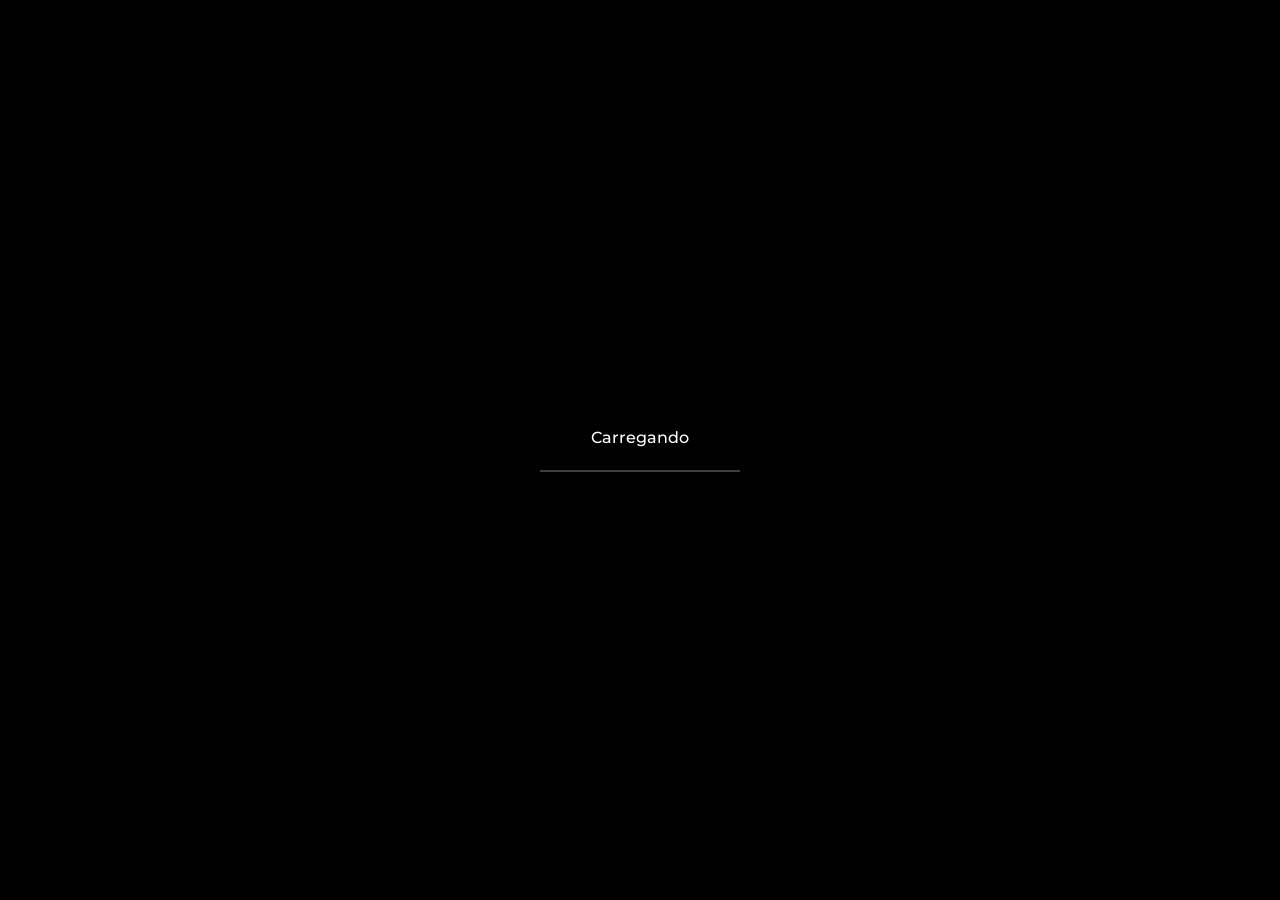
==== page.html @ 43650e99 "Submissão do projeto e suas extensões Submissão do projeto e suas extensões" ====
<!DOCTYPE html>
<html lang="pt-BR">

<head>
    <meta charset="UTF-8">
    <meta http-equiv="X-UA-Compatible" content="IE=edge">
    <link  rel="stylesheet" href="https://cdnjs.cloudflare.com/ajax/libs/font-awesome/5.8.1/css/all.min.css">
    <link  rel="stylesheet" href="https://fonts.googleapis.com/css?family=Montserrat&amp;display=swap"rel="stylesheet">
    <link rel="stylesheet" href="styles.css">
    <script src="script.js"></script>
    <script src="https://unpkg.com/imagesloaded@4/imagesloaded.pkgd.min.js"></script>
    <script src="https://cdnjs.cloudflare.com/ajax/libs/gsap/3.3.3/gsap.min.js"></script>
    

    <div class="app">

        <div class="cardList">
            <button class="cardList__btn btn btn--left">
                <div class="icon">
                    <svg>
                        <use xlink:href="#arrow-left"></use>
                    </svg>
                </div>
            </button>
    
            <div class="cards__wrapper">
                <div class="card current--card">
                    <div class="card__image">
                        <img src="https://images.unsplash.com/photo-1543286386-713bdd548da4?ixlib=rb-4.0.3&ixid=MnwxMjA3fDB8MHxwaG90by1wYWdlfHx8fGVufDB8fHx8&auto=format&fit=crop&w=1000&q=80" alt="" />
                    </div>
                </div>
    
                <div class="card next--card">
                    <div class="card__image">
                        <img src="https://images.unsplash.com/photo-1515879218367-8466d910aaa4?ixlib=rb-4.0.3&ixid=MnwxMjA3fDB8MHxwaG90by1wYWdlfHx8fGVufDB8fHx8&auto=format&fit=crop&w=1000&q=80" alt="" />
                    </div>
                </div>
    
                <div class="card previous--card">
                    <div class="card__image">
                        <img src="https://images.unsplash.com/photo-1564153917476-7b5c9ad887ab?ixlib=rb-4.0.3&ixid=MnwxMjA3fDB8MHxwaG90by1wYWdlfHx8fGVufDB8fHx8&auto=format&fit=crop&w=1000&q=80" alt="" />
                    </div>
                </div>
            </div>
    
            <button class="cardList__btn btn btn--right">
                <div class="icon">
                    <svg>
                        <use xlink:href="#arrow-right"></use>
                    </svg>
                </div>
            </button>
        </div>
    
        <div class="infoList">
            <div class="info__wrapper">
                <div class="info current--info">
                    <h1 class="text name">DATA</h1>
                    <h4 class="text location">Science</h4>
                    <p class="text description">Análise de dados e BI, Elaboração de dashboards em diversas plataformas e GIS.</p>
                </div>
    
                <div class="info next--info">
                    <h1 class="text name">PROGRAMAÇÃO</h1>
                    <h4 class="text location">Backend</h4>
                    <p class="text description"> Linguagem Python e JavaScript.</p>
                </div>
    
                <div class="info previous--info">
                    <h1 class="text name">GESTÃO</h1>
                    <h4 class="text location">Ambiental</h4>
                    <p class="text description"> Auluno do curso de Tecnologia em Gestão Ambiental no IFRN.</p>
                </div>
            </div>
        </div>
    
    
        <div class="app__bg">
            <div class="app__bg__image current--image">
                <img src="https://images.unsplash.com/photo-1564153917476-7b5c9ad887ab?ixlib=rb-4.0.3&ixid=MnwxMjA3fDB8MHxwaG90by1wYWdlfHx8fGVufDB8fHx8&auto=format&fit=crop&w=1000&q=80" alt="" />
            </div>
            <div class="app__bg__image next--image">
                <img src="https://images.unsplash.com/photo-1515879218367-8466d910aaa4?ixlib=rb-4.0.3&ixid=MnwxMjA3fDB8MHxwaG90by1wYWdlfHx8fGVufDB8fHx8&auto=format&fit=crop&w=1000&q=80" alt="" />
            </div>
            <div class="app__bg__image previous--image">
                <img src="https://images.unsplash.com/photo-1564153917476-7b5c9ad887ab?ixlib=rb-4.0.3&ixid=MnwxMjA3fDB8MHxwaG90by1wYWdlfHx8fGVufDB8fHx8&auto=format&fit=crop&w=1000&q=80" alt="" />
            </div>
        </div>
    </div>
    
    <div class="loading__wrapper">
        <div class="loader--text">Carregando</div>
        <div class="loader"> <span></span>
        </div>
    </div>
    
    
    <svg class="icons" style="display: none;">
        <symbol id="arrow-left" xmlns='http://www.w3.org/2000/svg' viewBox='0 0 512 512'>
            <polyline points='328 112 184 256 328 400'
                         style='fill:none;stroke:#fff;stroke-linecap:round;stroke-linejoin:round;stroke-width:48px' />
        </symbol>
        <symbol id="arrow-right" xmlns='http://www.w3.org/2000/svg' viewBox='0 0 512 512'>
            <polyline points='184 112 328 256 184 400'
                         style='fill:none;stroke:#fff;stroke-linecap:round;stroke-linejoin:round;stroke-width:48px' />
        </symbol>
    </svg>
    
    
    
    
    

    
    
    
    
    
    <div class="support">
        <a href="https://linkedin.com" target="_blank"><i class="fab fa-linkedin"></i></a>
        <a href="https://github.com/allankrc" target="_blank"><i class="fab fa-github"></i></a>
    </div>

    
   
</body>

</html>
---- styles.css ----
@import url("https://fonts.googleapis.com/css2?family=Montserrat:wght@500;600;700;800&display=swap");
:root {
	--card-width: 200px;
	--card-height: 300px;

	--card-transition-duration: 800ms;
	--card-transition-easing: ease;
}

* {
	box-sizing: border-box;
	margin: 0;
	padding: 0;
}

body {
	width: 100%;
	height: 100vh;
	display: flex;
	justify-content: center;
	align-items: center;
	background: rgba(0, 0, 0, 0.787);
	overflow: hidden;
}

button {
	border: none;
	background: none;
	cursor: pointer;
	&:focus {
		outline: none;
		border: none;
	}
}

.app {
	position: relative;
	width: 100%;
	height: 100%;
	display: flex;
	justify-content: center;
	align-items: center;

	&__bg {
		position: absolute;
		width: 100%;
		height: 100%;
		z-index: -5;
		filter: blur(8px);
		pointer-events: none;
		user-select: none;
		overflow: hidden;

		&::before {
			content: "";
			position: absolute;
			left: 0;
			top: 0;
			width: 100%;
			height: 100%;
			background: #000;
			z-index: 1;
			opacity: 0.8;
		}

		&__image {
			position: absolute;
			left: 50%;
			top: 50%;
			transform: translate(-50%, -50%) translateX(var(--image-translate-offset, 0));
			width: 180%;
			height: 180%;
			transition: transform 1000ms ease, opacity 1000ms ease;
			overflow: hidden;

			img {
				width: 100%;
				height: 100%;
				object-fit: cover;
			}
			&.current--image {
				opacity: 1;
				--image-translate-offset: 0;
			}
			&.previous--image,
			&.next--image {
				opacity: 0;
			}
			&.previous--image {
				--image-translate-offset: -25%;
			}
			&.next--image {
				--image-translate-offset: 25%;
			}
		}
	}
}

.cardList {
	position: absolute;
	width: calc(3 * var(--card-width));
	height: auto;

	&__btn {
		--btn-size: 35px;
		width: var(--btn-size);
		height: var(--btn-size);
		position: absolute;
		top: 50%;
		transform: translateY(-50%);
		z-index: 100;

		&.btn--left {
			left: -5%;
		}
		&.btn--right {
			right: -5%;
		}

		.icon {
			width: 100%;
			height: 100%;
			svg {
				width: 100%;
				height: 100%;
			}
		}
	}

	.cards__wrapper {
		position: relative;
		width: 100%;
		height: 100%;
		perspective: 1000px;
	}
}

.card {
	--card-translateY-offset: 100vh;

	position: absolute;
	left: 50%;
	top: 50%;
	transform: translate(-50%, -50%) translateX(var(--card-translateX-offset))
		translateY(var(--card-translateY-offset)) rotateY(var(--card-rotation-offset))
		scale(var(--card-scale-offset));
	display: inline-block;
	width: var(--card-width);
	height: var(--card-height);
	transition: transform var(--card-transition-duration)
		var(--card-transition-easing);
	user-select: none;

	&::before {
		content: "";
		position: absolute;
		left: 0;
		top: 0;
		width: 100%;
		height: 100%;
		background: #000;
		z-index: 1;
		transition: opacity var(--card-transition-duration)
			var(--card-transition-easing);
		opacity: calc(1 - var(--opacity));
	}

	&__image {
		position: relative;
		width: 100%;
		height: 100%;
		img {
			position: absolute;
			left: 0;
			top: 0;
			width: 100%;
			height: 100%;
			object-fit: cover;
		}
	}

	&.current--card {
		--current-card-rotation-offset: 0;
		--card-translateX-offset: 0;
		--card-rotation-offset: var(--current-card-rotation-offset);
		--card-scale-offset: 1.2;
		--opacity: 0.8;
	}

	&.previous--card {
		--card-translateX-offset: calc(-1 * var(--card-width) * 1.1);
		--card-rotation-offset: 25deg;
	}

	&.next--card {
		--card-translateX-offset: calc(var(--card-width) * 1.1);
		--card-rotation-offset: -25deg;
	}

	&.previous--card,
	&.next--card {
		--card-scale-offset: 0.9;
		--opacity: 0.4;
	}
}

.infoList {
	position: absolute;
	width: calc(3 * var(--card-width));
	height: var(--card-height);
	pointer-events: none;

	.info__wrapper {
		position: relative;
		width: 100%;
		height: 100%;
		display: flex;
		justify-content: flex-start;
		align-items: flex-end;
	perspective: 1000px;
	transform-style: preserve-3d;
	}
}

.info {
	margin-bottom: calc(var(--card-height) / 8);
	margin-left: calc(var(--card-width) / 1.5);
	transform: translateZ(2rem);
	transition: transform var(--card-transition-duration)
		var(--card-transition-easing);
	.text {
		position: relative;
		font-family: "Montserrat";
		font-size: calc(var(--card-width) * var(--text-size-offset, 0.2));
		white-space: nowrap;
		color: #fff;
		width: fit-content;
	}

	.name,
	.location {
		text-transform: uppercase;
	}

	.location {
		font-weight: 800;
	}

	.location {
		--mg-left: 40px;
		--text-size-offset: 0.12;
		font-weight: 600;
		margin-left: var(--mg-left);
		margin-bottom: calc(var(--mg-left) / 2);
		padding-bottom: 0.8rem;
		&::before,
		&::after {
			content: "";
			position: absolute;
			background: #fff;
			left: 0%;
			transform: translate(calc(-1 * var(--mg-left)), -50%);
		}
		&::before {
			top: 50%;
			width: 20px;
			height: 5px;
		}
		&::after {
			bottom: 0;
			width: 60px;
			height: 2px;
		}
	}

	.description {
		--text-size-offset: 0.065;
		font-weight: 500;
	}

	&.current--info {
		opacity: 1;
		display: block;
	}
	&.previous--info,
	&.next--info {
		opacity: 0;
		display: none;
	}
}

.loading__wrapper {
	position: fixed;
	left: 0;
	top: 0;
	width: 100%;
	height: 100%;
	display: flex;
	flex-direction: column;
	justify-content: center;
	align-items: center;
	background: #000;
	z-index: 200;
	.loader--text {
		color: #fff;
		font-family: "Montserrat";
		font-weight: 500;
		margin-bottom: 1.4rem;
	}
	.loader {
		position: relative;
		width: 200px;
		height: 2px;
		background: rgba(255, 255, 255, 0.25);
		span {
			position: absolute;
			left: 0;
			top: 0;
			width: 100%;
			height: 100%;
			background: rgb(255, 0, 0);
			transform: scaleX(0);
			transform-origin: left;
		}
	}
}

@media only screen and (min-width: 800px) {
	:root {
		--card-width: 250px;
		--card-height: 400px;
	}
}

.support {
	position: absolute;
	right: 10px;
	bottom: 10px;
	padding: 10px;
	display: flex;
	a {
		margin: 0 10px;
		color: #fff;
		font-size: 1.8rem;
		backface-visibility: hidden;
		transition: all 150ms ease;
		&:hover {
			transform: scale(1.1);
		}
	}
}
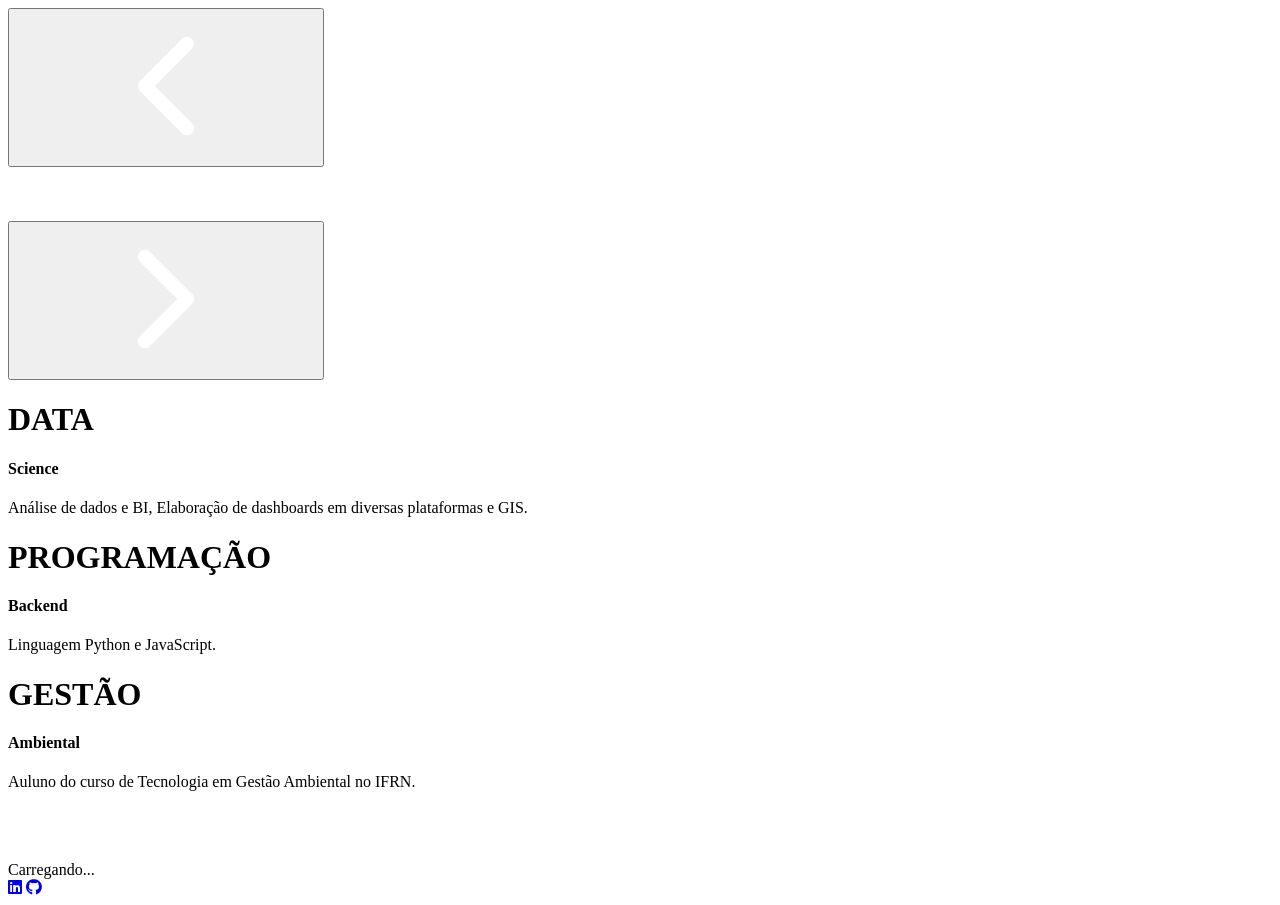
==== commit 3a5c27c2: "adequações Erro no front" ====
--- a/page.html
+++ b/page.html
@@ -1,128 +1,122 @@
 <!DOCTYPE html>
 <html lang="pt-BR">
 
-<head>
-    <meta charset="UTF-8">
-    <meta http-equiv="X-UA-Compatible" content="IE=edge">
-    <link  rel="stylesheet" href="https://cdnjs.cloudflare.com/ajax/libs/font-awesome/5.8.1/css/all.min.css">
-    <link  rel="stylesheet" href="https://fonts.googleapis.com/css?family=Montserrat&amp;display=swap"rel="stylesheet">
-    <link rel="stylesheet" href="styles.css">
-    <script src="script.js"></script>
-    <script src="https://unpkg.com/imagesloaded@4/imagesloaded.pkgd.min.js"></script>
-    <script src="https://cdnjs.cloudflare.com/ajax/libs/gsap/3.3.3/gsap.min.js"></script>
-    
+    <head>
+        <meta charset="UTF-8">
+        <meta http-equiv="X-UA-Compatible" content="IE=edge">
+        <link rel="stylesheet" href="https://cdnjs.cloudflare.com/ajax/libs/font-awesome/5.8.1/css/all.min.css"></link>
+        <link rel="stylesheet" href="styles.scss"></link>
+        <script src="script.js"></script>
+        <script src="https://unpkg.com/imagesloaded@4/imagesloaded.pkgd.min.js"></script>
+        <script src="https://cdnjs.cloudflare.com/ajax/libs/gsap/3.3.3/gsap.min.js"></script>
+    </head>
+        <body>
+            <div class="app">
 
-    <div class="app">
+                <div class="cardList">
+                    <button class="cardList__btn btn btn--left">
+                        <div class="icon">  
+                            <svg>
+                                <use xlink:href="#arrow-left"></use>
+                            </svg>
+                        </div>
+                    </button>
 
-        <div class="cardList">
-            <button class="cardList__btn btn btn--left">
-                <div class="icon">
-                    <svg>
-                        <use xlink:href="#arrow-left"></use>
-                    </svg>
+                    <div class="cards__wrapper">
+                        <div class="card current--card">
+                            <div class="card__image">
+                                <img src="https://images.unsplash.com/photo-1543286386-713bdd548da4?ixlib=rb-4.0.3&ixid=MnwxMjA3fDB8MHxwaG90by1wYWdlfHx8fGVufDB8fHx8&auto=format&fit=crop&w=1000&q=80"
+                                    alt="" />
+                            </div>
+                        </div>
+
+                        <div class="card next--card">
+                            <div class="card__image">
+                                <img src="https://images.unsplash.com/photo-1515879218367-8466d910aaa4?ixlib=rb-4.0.3&ixid=MnwxMjA3fDB8MHxwaG90by1wYWdlfHx8fGVufDB8fHx8&auto=format&fit=crop&w=1000&q=80"
+                                    alt="" />
+                            </div>
+                        </div>
+
+                        <div class="card previous--card">
+                            <div class="card__image">
+                                <img src="https://images.unsplash.com/photo-1564153917476-7b5c9ad887ab?ixlib=rb-4.0.3&ixid=MnwxMjA3fDB8MHxwaG90by1wYWdlfHx8fGVufDB8fHx8&auto=format&fit=crop&w=1000&q=80"
+                                    alt="" />
+                            </div>
+                        </div>
+                    </div>
+
+                    <button class="cardList__btn btn btn--right">
+                        <div class="icon">
+                            <svg>
+                                <use xlink:href="#arrow-right"></use>
+                            </svg>
+                        </div>
+                    </button>
                 </div>
-            </button>
-    
-            <div class="cards__wrapper">
-                <div class="card current--card">
-                    <div class="card__image">
-                        <img src="https://images.unsplash.com/photo-1543286386-713bdd548da4?ixlib=rb-4.0.3&ixid=MnwxMjA3fDB8MHxwaG90by1wYWdlfHx8fGVufDB8fHx8&auto=format&fit=crop&w=1000&q=80" alt="" />
+
+                    <div class="infoList">
+                        <div class="info__wrapper">
+                            <div class="info current--info">
+                                <h1 class="text name">DATA</h1>
+                                <h4 class="text location">Science</h4>
+                                <p class="text description"> Análise de dados e BI, Elaboração de dashboards em diversas plataformas
+                                    e GIS.</p>
+                            </div>
+
+                            <div class="info next--info">
+                                <h1 class="text name">PROGRAMAÇÃO</h1>
+                                <h4 class="text location">Backend</h4>
+                                <p class="text description"> Linguagem Python e JavaScript.</p>
+                            </div>
+
+                            <div class="info previous--info">
+                                <h1 class="text name">GESTÃO</h1>
+                                <h4 class="text location">Ambiental</h4>
+                                <p class="text description"> Auluno do curso de Tecnologia em Gestão Ambiental no IFRN.</p>
+                            </div>
+                        </div>
                     </div>
-                </div>
-    
-                <div class="card next--card">
-                    <div class="card__image">
-                        <img src="https://images.unsplash.com/photo-1515879218367-8466d910aaa4?ixlib=rb-4.0.3&ixid=MnwxMjA3fDB8MHxwaG90by1wYWdlfHx8fGVufDB8fHx8&auto=format&fit=crop&w=1000&q=80" alt="" />
+
+                <div class="app__bg">
+                    <div class="app__bg__image current--image">
+                        <img src="https://images.unsplash.com/photo-1564153917476-7b5c9ad887ab?ixlib=rb-4.0.3&ixid=MnwxMjA3fDB8MHxwaG90by1wYWdlfHx8fGVufDB8fHx8&auto=format&fit=crop&w=1000&q=80"
+                            alt="" />
                     </div>
-                </div>
-    
-                <div class="card previous--card">
-                    <div class="card__image">
-                        <img src="https://images.unsplash.com/photo-1564153917476-7b5c9ad887ab?ixlib=rb-4.0.3&ixid=MnwxMjA3fDB8MHxwaG90by1wYWdlfHx8fGVufDB8fHx8&auto=format&fit=crop&w=1000&q=80" alt="" />
+                    <div class="app__bg__image next--image">
+                        <img src="https://images.unsplash.com/photo-1515879218367-8466d910aaa4?ixlib=rb-4.0.3&ixid=MnwxMjA3fDB8MHxwaG90by1wYWdlfHx8fGVufDB8fHx8&auto=format&fit=crop&w=1000&q=80"
+                            alt="" />
+                    </div>
+                    <div class="app__bg__image previous--image">
+                        <img src="https://images.unsplash.com/photo-1564153917476-7b5c9ad887ab?ixlib=rb-4.0.3&ixid=MnwxMjA3fDB8MHxwaG90by1wYWdlfHx8fGVufDB8fHx8&auto=format&fit=crop&w=1000&q=80"
+                            alt="" />
                     </div>
                 </div>
             </div>
-    
-            <button class="cardList__btn btn btn--right">
-                <div class="icon">
-                    <svg>
-                        <use xlink:href="#arrow-right"></use>
-                    </svg>
+
+                <div class="loading__wrapper">
+                    <div class="loader--text">Carregando...</div>
+                    <div class="loader"> <span></span>
+                    </div>
                 </div>
-            </button>
-        </div>
-    
-        <div class="infoList">
-            <div class="info__wrapper">
-                <div class="info current--info">
-                    <h1 class="text name">DATA</h1>
-                    <h4 class="text location">Science</h4>
-                    <p class="text description">Análise de dados e BI, Elaboração de dashboards em diversas plataformas e GIS.</p>
+
+                <svg class="icons" style="display: none;">
+                    <symbol id="arrow-left" xmlns='http://www.w3.org/2000/svg' viewBox='0 0 512 512'>
+                        <polyline points='328 112 184 256 328 400'
+                            style='fill:none;stroke:#fff;stroke-linecap:round;stroke-linejoin:round;stroke-width:48px' />
+                    </symbol>
+                    <symbol id="arrow-right" xmlns='http://www.w3.org/2000/svg' viewBox='0 0 512 512'>
+                        <polyline points='184 112 328 256 184 400'
+                            style='fill:none;stroke:#fff;stroke-linecap:round;stroke-linejoin:round;stroke-width:48px' />
+                    </symbol>
+                </svg>
+
+                <div class="support">
+                    <a href="https://linkedin.com" target="_blank"><i class="fab fa-linkedin"></i></a>
+                    <a href="https://github.com/allankrc" target="_blank"><i class="fab fa-github"></i></a>
                 </div>
-    
-                <div class="info next--info">
-                    <h1 class="text name">PROGRAMAÇÃO</h1>
-                    <h4 class="text location">Backend</h4>
-                    <p class="text description"> Linguagem Python e JavaScript.</p>
-                </div>
-    
-                <div class="info previous--info">
-                    <h1 class="text name">GESTÃO</h1>
-                    <h4 class="text location">Ambiental</h4>
-                    <p class="text description"> Auluno do curso de Tecnologia em Gestão Ambiental no IFRN.</p>
-                </div>
-            </div>
-        </div>
-    
-    
-        <div class="app__bg">
-            <div class="app__bg__image current--image">
-                <img src="https://images.unsplash.com/photo-1564153917476-7b5c9ad887ab?ixlib=rb-4.0.3&ixid=MnwxMjA3fDB8MHxwaG90by1wYWdlfHx8fGVufDB8fHx8&auto=format&fit=crop&w=1000&q=80" alt="" />
-            </div>
-            <div class="app__bg__image next--image">
-                <img src="https://images.unsplash.com/photo-1515879218367-8466d910aaa4?ixlib=rb-4.0.3&ixid=MnwxMjA3fDB8MHxwaG90by1wYWdlfHx8fGVufDB8fHx8&auto=format&fit=crop&w=1000&q=80" alt="" />
-            </div>
-            <div class="app__bg__image previous--image">
-                <img src="https://images.unsplash.com/photo-1564153917476-7b5c9ad887ab?ixlib=rb-4.0.3&ixid=MnwxMjA3fDB8MHxwaG90by1wYWdlfHx8fGVufDB8fHx8&auto=format&fit=crop&w=1000&q=80" alt="" />
-            </div>
-        </div>
-    </div>
-    
-    <div class="loading__wrapper">
-        <div class="loader--text">Carregando</div>
-        <div class="loader"> <span></span>
-        </div>
-    </div>
-    
-    
-    <svg class="icons" style="display: none;">
-        <symbol id="arrow-left" xmlns='http://www.w3.org/2000/svg' viewBox='0 0 512 512'>
-            <polyline points='328 112 184 256 328 400'
-                         style='fill:none;stroke:#fff;stroke-linecap:round;stroke-linejoin:round;stroke-width:48px' />
-        </symbol>
-        <symbol id="arrow-right" xmlns='http://www.w3.org/2000/svg' viewBox='0 0 512 512'>
-            <polyline points='184 112 328 256 184 400'
-                         style='fill:none;stroke:#fff;stroke-linecap:round;stroke-linejoin:round;stroke-width:48px' />
-        </symbol>
-    </svg>
-    
-    
-    
-    
-    
+            
 
-    
-    
-    
-    
-    
-    <div class="support">
-        <a href="https://linkedin.com" target="_blank"><i class="fab fa-linkedin"></i></a>
-        <a href="https://github.com/allankrc" target="_blank"><i class="fab fa-github"></i></a>
-    </div>
 
-    
-   
-</body>
+        </body>
 
 </html>
